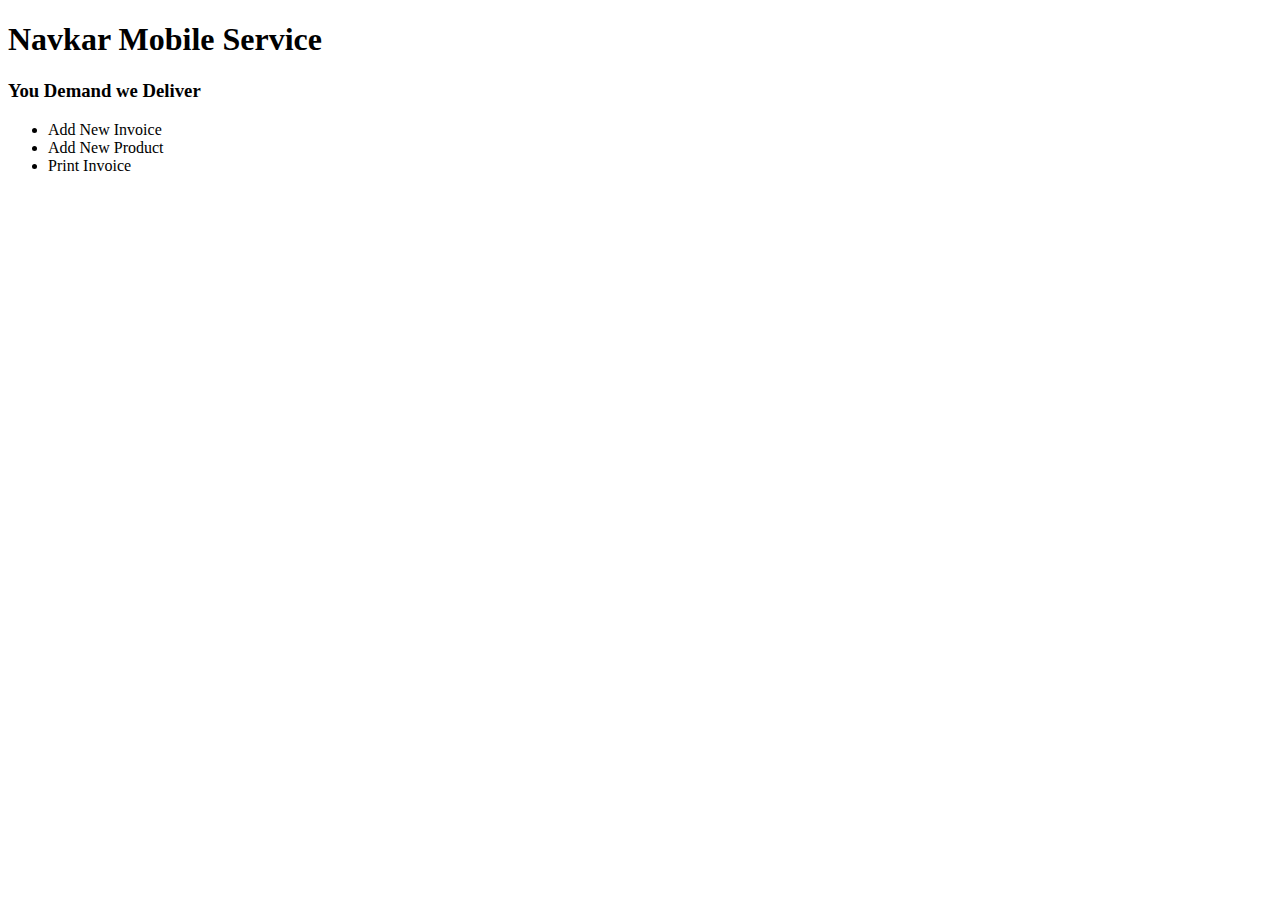
==== index.html @ 6229078b "new: index created" ====
<!DOCTYPE html>
<html lang="en">
<head>
    <meta charset="UTF-8">
    <meta http-equiv="X-UA-Compatible" content="IE=edge">
    <meta name="viewport" content="width=device-width, initial-scale=1.0">
    <title>Navkar Mobile-Add New Invoice</title>
</head>
<body>
    <header class="heading">
            <h1>Navkar Mobile Service</h1>
            <h3>You Demand we Deliver</h3>
            <div class="nav-bar">
                <ul>
                    <li>
                        Add New Invoice
                    </li>
                    <li>
                        Add New Product
                    </li>
                    <li>
                        Print Invoice
                    </li>
                </ul>
            </div>
            
    </header>

    <main class="content">
        <form action="post">
            
        </form>

    </main>

    <footer>

    </footer>
</body>
</html>
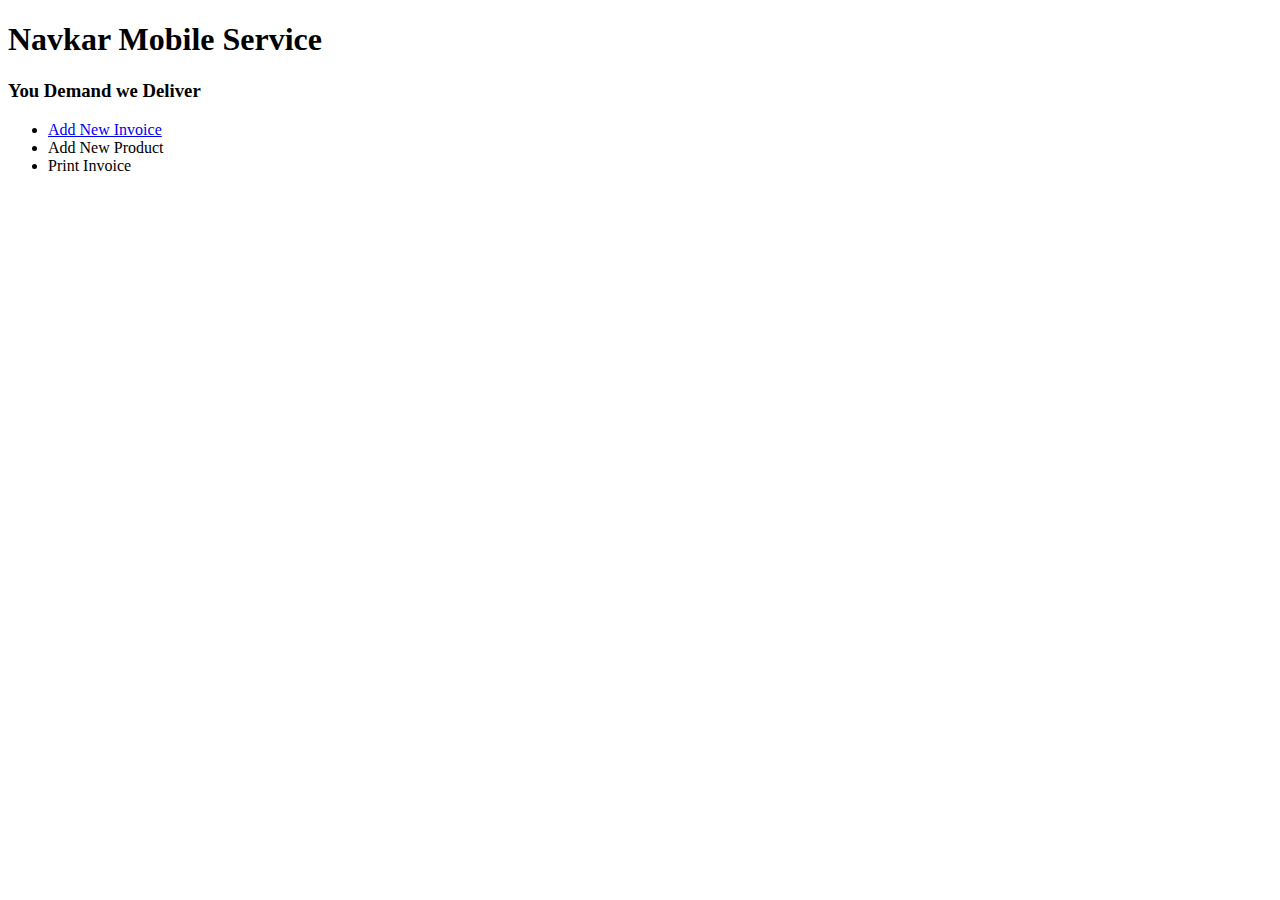
==== commit 81a0f5cb: "update : link added" ====
--- a/index.html
+++ b/index.html
@@ -13,7 +13,7 @@
             <div class="nav-bar">
                 <ul>
                     <li>
-                        Add New Invoice
+                       <a href="_SELF">Add New Invoice </a>
                     </li>
                     <li>
                         Add New Product
@@ -28,7 +28,7 @@
 
     <main class="content">
         <form action="post">
-            
+
         </form>
 
     </main>
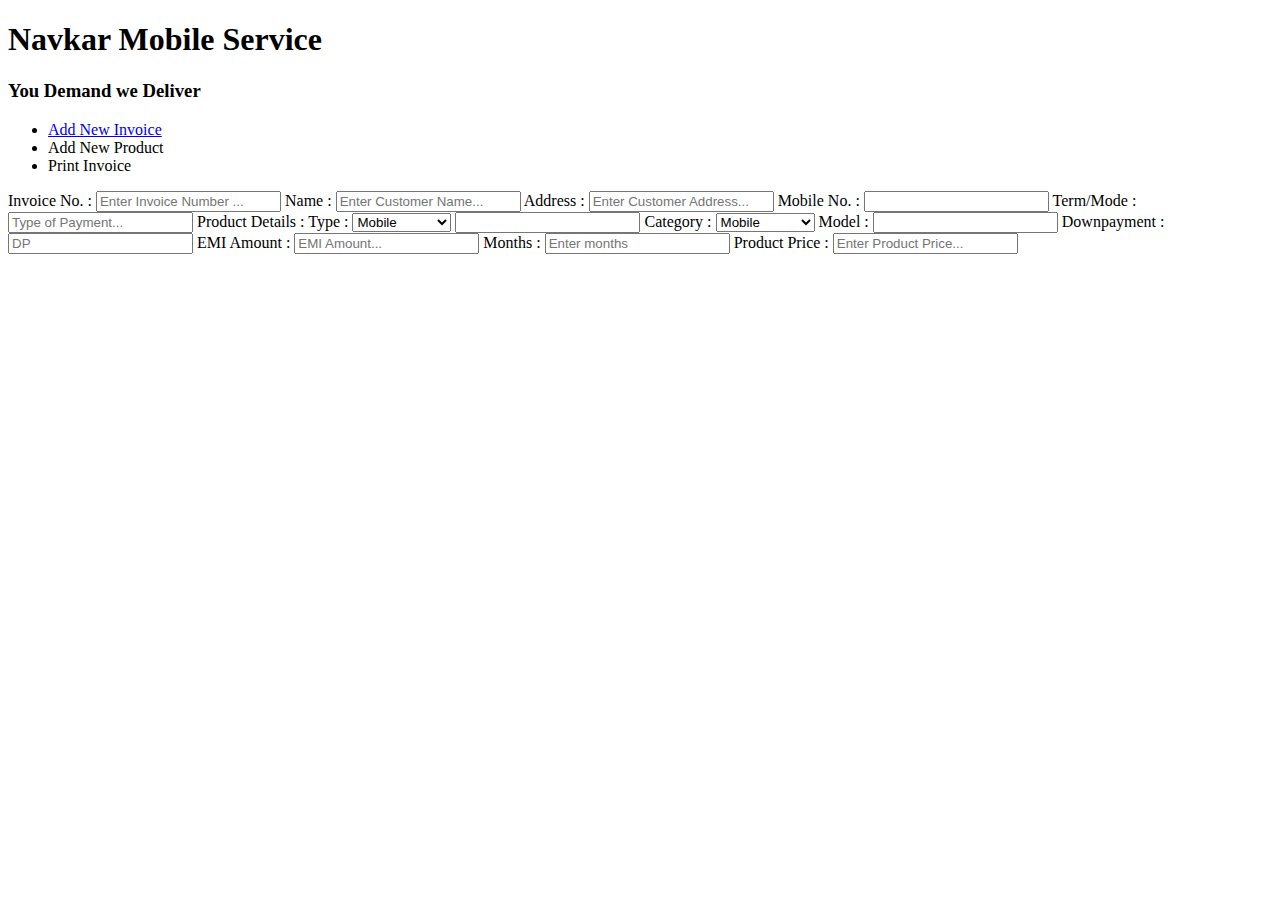
==== commit ef7dc9cb: "Update : form added" ====
--- a/index.html
+++ b/index.html
@@ -13,7 +13,7 @@
             <div class="nav-bar">
                 <ul>
                     <li>
-                       <a href="_SELF">Add New Invoice </a>
+                       <a href="index.html">Add New Invoice </a>
                     </li>
                     <li>
                         Add New Product
@@ -27,7 +27,45 @@
     </header>
 
     <main class="content">
-        <form action="post">
+        <form action="POST">
+            Invoice No. : <input type="text" placeholder="Enter Invoice Number ...">
+            Name : <input type="text" placeholder="Enter Customer Name...">
+            Address : <input type="text" placeholder="Enter Customer Address...">
+            Mobile No. : <input type="number">
+            Term/Mode : <input type="text" placeholder="Type of Payment...">
+            Product Details :
+
+            Type : 
+            <select name="product-type" id="type">
+                <option value="mobile">Mobile</option>
+                <option value="laptop">laptop</option>
+                <option value="watch">Smart Watch</option>
+                <option value="airbud">Airbuds</option>
+                <option value="earphones">Earphones</option>
+                <option value="neckband">Neckband</option>
+                <option value="other">Other</option>
+            </select>
+            <input type="text">
+
+            Category : 
+            <select name="product-type" id="type">
+                <option value="mobile">Mobile</option>
+                <option value="laptop">laptop</option>
+                <option value="watch">Smart Watch</option>
+                <option value="airbud">Airbuds</option>
+                <option value="earphones">Earphones</option>
+                <option value="neckband">Neckband</option>
+                <option value="other">Other</option>
+            </select>
+
+            Model : <input type="text" name="model">
+
+            Downpayment : <input type="number" placeholder="DP">
+            EMI Amount : <input type="number" placeholder="EMI Amount...">
+            Months : <input type="number" placeholder="Enter months">
+
+            Product Price : <input type="number" placeholder="Enter Product Price...">
+
 
         </form>
 
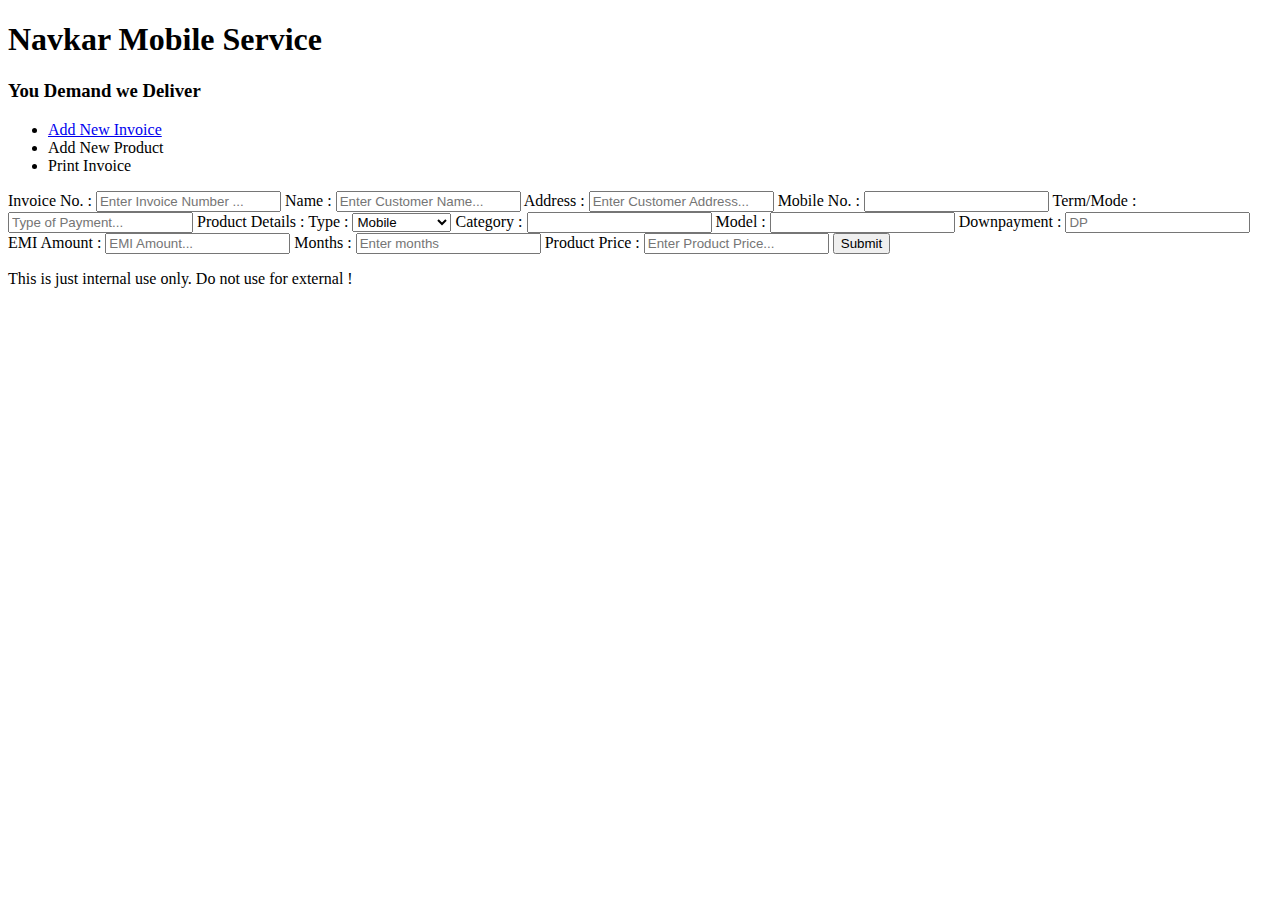
==== commit 55852064: "Update index.html" ====
--- a/index.html
+++ b/index.html
@@ -27,12 +27,12 @@
     </header>
 
     <main class="content">
-        <form action="POST">
-            Invoice No. : <input type="text" placeholder="Enter Invoice Number ...">
-            Name : <input type="text" placeholder="Enter Customer Name...">
-            Address : <input type="text" placeholder="Enter Customer Address...">
-            Mobile No. : <input type="number">
-            Term/Mode : <input type="text" placeholder="Type of Payment...">
+        <form action="/print.html">
+            Invoice No. : <input type="text" name="invoice-no" placeholder="Enter Invoice Number ...">
+            Name : <input type="text" name="cust-name" placeholder="Enter Customer Name...">
+            Address : <input type="text" name="cust-address" placeholder="Enter Customer Address...">
+            Mobile No. : <input type="number" name="mobile">
+            Term/Mode : <input type="text" name="mode" placeholder="Type of Payment...">
             Product Details :
 
             Type : 
@@ -45,26 +45,21 @@
                 <option value="neckband">Neckband</option>
                 <option value="other">Other</option>
             </select>
-            <input type="text">
+         <input type="text" hidden>
 
             Category : 
-            <select name="product-type" id="type">
-                <option value="mobile">Mobile</option>
-                <option value="laptop">laptop</option>
-                <option value="watch">Smart Watch</option>
-                <option value="airbud">Airbuds</option>
-                <option value="earphones">Earphones</option>
-                <option value="neckband">Neckband</option>
-                <option value="other">Other</option>
-            </select>
+            
+                     <input type="text" name="product-cat">
 
             Model : <input type="text" name="model">
 
-            Downpayment : <input type="number" placeholder="DP">
-            EMI Amount : <input type="number" placeholder="EMI Amount...">
-            Months : <input type="number" placeholder="Enter months">
+            Downpayment : <input type="number" name="downpayment" placeholder="DP">
+            EMI Amount : <input type="number" name="emi" placeholder="EMI Amount...">
+            Months : <input type="number" name="months" placeholder="Enter months">
 
-            Product Price : <input type="number" placeholder="Enter Product Price...">
+            Product Price : <input type="number" name="price" placeholder="Enter Product Price...">
+
+            <input type="submit" value="Submit">
 
 
         </form>
@@ -72,6 +67,7 @@
     </main>
 
     <footer>
+        <p>This is just internal use only. Do not use for external ! </p>
 
     </footer>
 </body>
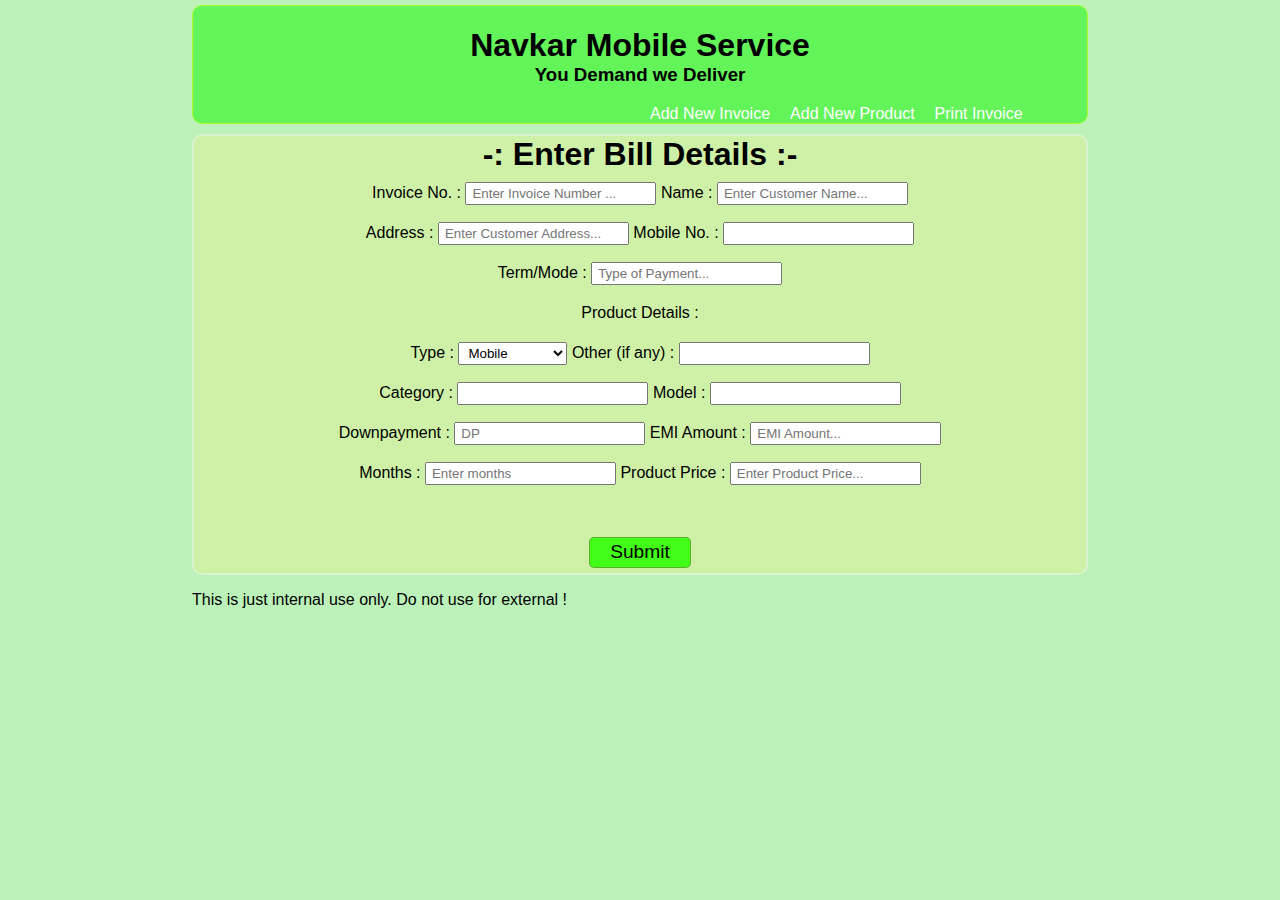
==== commit 58ea9635: "update : style aaded with minor changes" ====
--- a/index.html
+++ b/index.html
@@ -5,6 +5,7 @@
     <meta http-equiv="X-UA-Compatible" content="IE=edge">
     <meta name="viewport" content="width=device-width, initial-scale=1.0">
     <title>Navkar Mobile-Add New Invoice</title>
+    <link rel="stylesheet" href="style.css">
 </head>
 <body>
     <header class="heading">
@@ -16,10 +17,10 @@
                        <a href="index.html">Add New Invoice </a>
                     </li>
                     <li>
-                        Add New Product
+                        <a href="index.html">Add New Product </a>
                     </li>
                     <li>
-                        Print Invoice
+                        <a href="index.html">Print Invoice </a>
                     </li>
                 </ul>
             </div>
@@ -27,14 +28,16 @@
     </header>
 
     <main class="content">
+        <h1>-: Enter Bill Details :-</h1>
+
         <form action="/print.html">
             Invoice No. : <input type="text" name="invoice-no" placeholder="Enter Invoice Number ...">
-            Name : <input type="text" name="cust-name" placeholder="Enter Customer Name...">
+            Name : <input type="text" name="cust-name" placeholder="Enter Customer Name..."><br>
             Address : <input type="text" name="cust-address" placeholder="Enter Customer Address...">
-            Mobile No. : <input type="number" name="mobile">
-            Term/Mode : <input type="text" name="mode" placeholder="Type of Payment...">
+            Mobile No. : <input type="number" name="mobile"><br>
+            Term/Mode : <input type="text" name="mode" placeholder="Type of Payment..."><br>
             Product Details :
-
+<br>
             Type : 
             <select name="product-type" id="type">
                 <option value="mobile">Mobile</option>
@@ -45,21 +48,19 @@
                 <option value="neckband">Neckband</option>
                 <option value="other">Other</option>
             </select>
-         <input type="text" hidden>
-
+                Other (if any) : <input type="text" name="other">
+<br>
             Category : 
-            
                      <input type="text" name="product-cat">
-
-            Model : <input type="text" name="model">
+            Model : <input type="text" name="model"><br>
 
             Downpayment : <input type="number" name="downpayment" placeholder="DP">
-            EMI Amount : <input type="number" name="emi" placeholder="EMI Amount...">
+            EMI Amount : <input type="number" name="emi" placeholder="EMI Amount..."><br>
             Months : <input type="number" name="months" placeholder="Enter months">
 
-            Product Price : <input type="number" name="price" placeholder="Enter Product Price...">
-
-            <input type="submit" value="Submit">
+            Product Price : <input type="number" name="price" placeholder="Enter Product Price..."><br>
+<br>
+            <input type="submit" value="Submit" id="submit">
 
 
         </form>
--- a/style.css
+++ b/style.css
@@ -0,0 +1,75 @@
+*{
+    font-family:'Lucida Sans', 'Lucida Sans Regular', 'Lucida Grande', 'Lucida Sans Unicode', Geneva, Verdana, sans-serif;
+
+}
+body{
+    width: 70vw;
+    
+    margin: 5px 15%;
+    background-color: rgba(127, 231, 121, 0.521);;
+}
+header{
+            text-align: center;
+            border: 1px solid greenyellow;
+            background-color: rgba(50, 245, 39, 0.65);
+            border-radius: 10px;
+            margin-bottom: 10px;
+            margin-top: 5px;
+}
+header h3{
+    margin-top: 0px;
+}
+header h1{
+    margin-bottom: 0px;
+}
+
+ul{
+    display: flex;
+    padding-left: 50%;
+    list-style-type: none;
+    margin-bottom: 0px;
+}
+ul li{
+    padding: 0px 10px;
+    border-radius: 2px;
+}
+a{
+    text-decoration: none;
+    color:white;
+    
+}
+a:hover{
+    background-color: rgb(49, 245, 39);
+    color:black;
+    transition: 1s;
+}
+.content{
+    background-color: rgba(224, 240, 152, 0.541);
+    text-align: center;
+    border: 2px solid rgba(217, 245, 216, 0.795);
+    border-radius: 10px;
+}
+.content h1{
+    margin-bottom: 0px;
+    margin-top: 0px;
+}
+form{
+    margin-top: 0px;
+    text-align: center;
+    line-height: 40px;
+}
+input,select{
+    padding: 2px 5px;
+    
+}
+#submit{
+            padding: 3.5px 20px;
+            font-size: larger;
+            background-color: rgba(43, 255, 0, 0.863);
+            border: 1px solid rgba(97, 153, 51, 0.788);
+            border-radius: 5px;
+}
+#submit:hover{
+    cursor: pointer;
+}
+
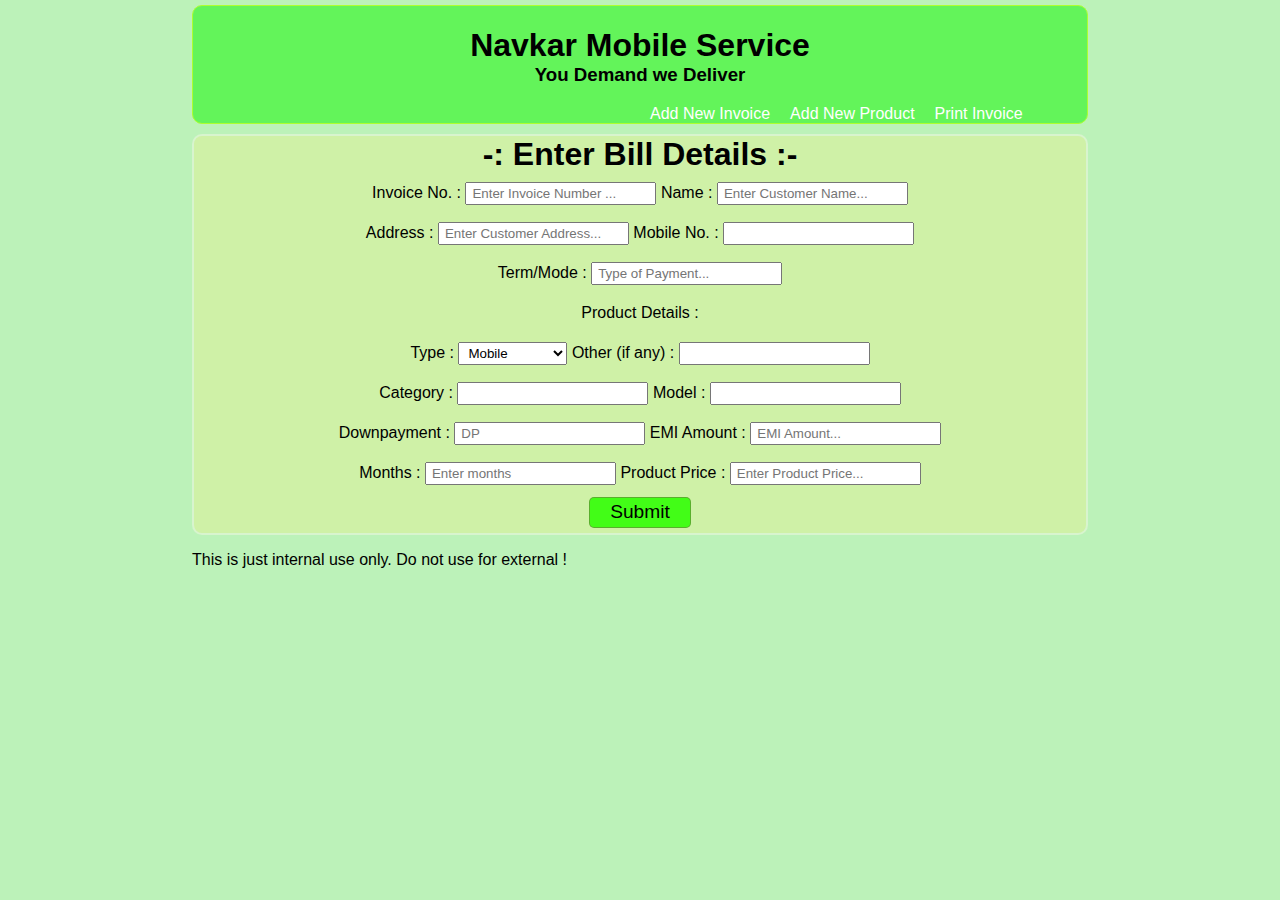
==== commit 41958007: "update: print page added" ====
--- a/index.html
+++ b/index.html
@@ -30,8 +30,8 @@
     <main class="content">
         <h1>-: Enter Bill Details :-</h1>
 
-        <form action="/print.html">
-            Invoice No. : <input type="text" name="invoice-no" placeholder="Enter Invoice Number ...">
+        <form id="add-details" action="print.html">
+            Invoice No. : <input type="text" id="inv-no" name="invoice-no" placeholder="Enter Invoice Number ...">
             Name : <input type="text" name="cust-name" placeholder="Enter Customer Name..."><br>
             Address : <input type="text" name="cust-address" placeholder="Enter Customer Address...">
             Mobile No. : <input type="number" name="mobile"><br>
@@ -59,11 +59,13 @@
             Months : <input type="number" name="months" placeholder="Enter months">
 
             Product Price : <input type="number" name="price" placeholder="Enter Product Price..."><br>
-<br>
+            <label id="error"></label>
             <input type="submit" value="Submit" id="submit">
-
+           
 
         </form>
+        <!-- <button id="submit" onclick="Check()">Submit</button> -->
+        
 
     </main>
 
